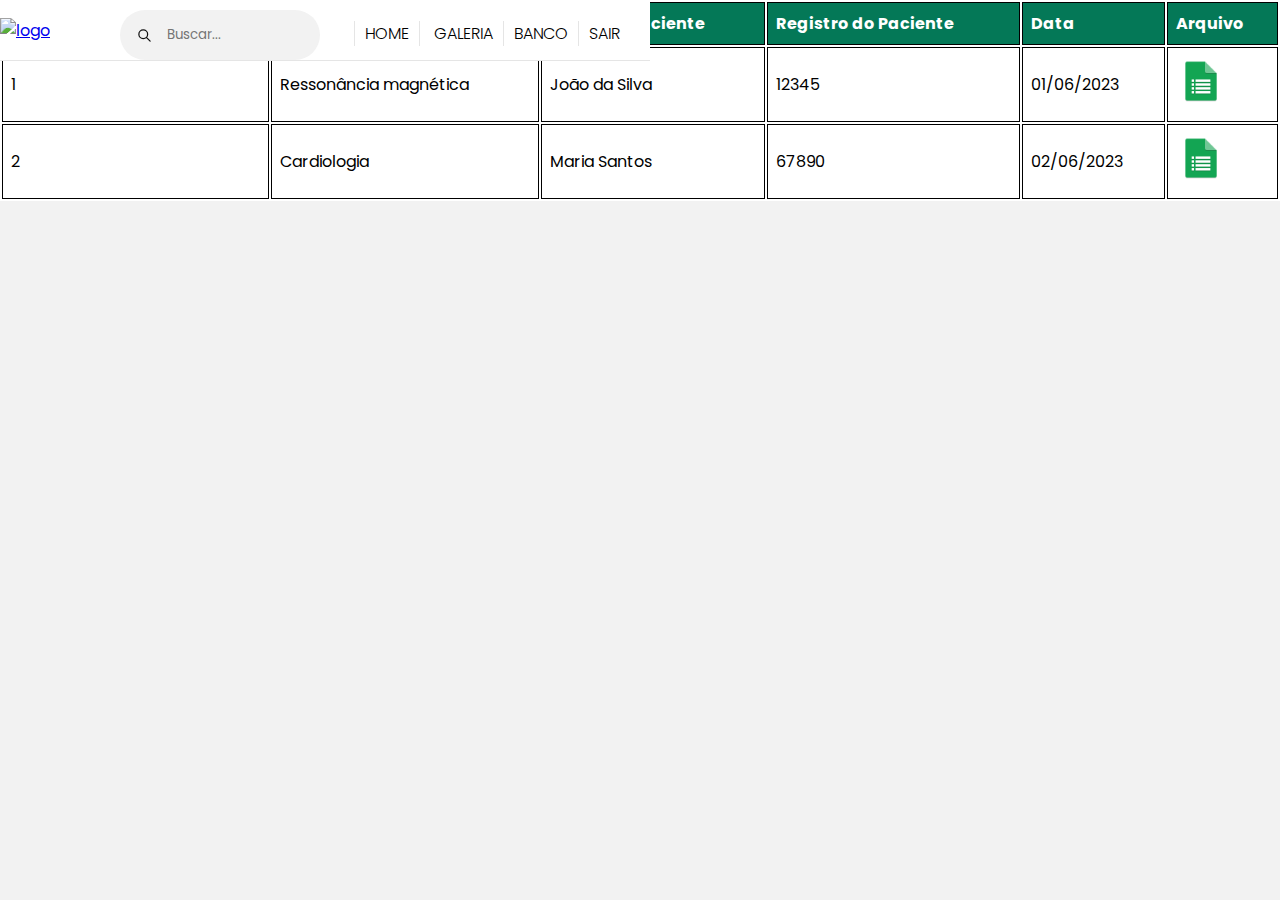
==== SITE-FORMULARIO/Telas/BancoDeForms/banco.html @ 0c25f10d "tela do banco" ====
<!doctype html>
<html lang="en">

<head>
  <meta charset="utf-8">
  <meta name="viewport" content="width=device-width, initial-scale=1">
  <title>Home</title>

  <link href="https://cdn.jsdelivr.net/npm/bootstrap@5.3.0-alpha3/dist/css/bootstrap.min.css" rel="stylesheet"
    integrity="sha384-KK94CHFLLe+nY2dmCWGMq91rCGa5gtU4mk92HdvYe+M/SXH301p5ILy+dN9+nJOZ" crossorigin="anonymous">
  <!--CSS-->
  <link rel="stylesheet" href="./home.css">
  <link rel="stylesheet" href="./pesquisaHeader.css">
  <!--Fontes-->
  <link rel="preconnect" href="https://fonts.googleapis.com">
  <link rel="preconnect" href="https://fonts.gstatic.com" crossorigin>
  <link href="https://fonts.googleapis.com/css2?family=Poppins:wght@200;400;500&display=swap" rel="stylesheet">
  <script type="module" src="https://unpkg.com/ionicons@7.1.0/dist/ionicons/ionicons.esm.js"></script>
  <script nomodule src="https://unpkg.com/ionicons@7.1.0/dist/ionicons/ionicons.js"></script>
  <link rel="preconnect" href="https://fonts.googleapis.com">
  <link rel="preconnect" href="https://fonts.gstatic.com" crossorigin>
  <link href="https://fonts.googleapis.com/css2?family=Poppins:wght@200;400;500;600;700;800;900&display=swap"
    rel="stylesheet">
  <link rel="icon" href="../../images/LOGOTIPO_RHP_SEM_FUNDO.png">

</head>

<body>

  <!--Navbar-->
  <nav class="navbar">
    <div class="container-fluid position-relative">
      <!--Logo-->
      <a href="../home/home.html">
        <img src="https://rhp.com.br/wp-content/uploads/2021/08/logo-rhp-horizontal.svg" class=" float-start logo"
          alt="logo">
      </a>
      <input type="checkbox" id="check">
      <label for="check" class="checkbtn">
        <ion-icon name="menu-outline"></ion-icon>
      </label>
      <ul>
        <li id="pesquisa">
        <form class="form">
          <label for="search" class="labelSearch">
            <input required="" autocomplete="off" placeholder="Buscar..." id="search" type="text">
            <div class="icon">
              <svg stroke-width="2" stroke="currentColor" viewBox="0 0 24 24" fill="none"
                xmlns="http://www.w3.org/2000/svg" class="swap-on">
                <path d="M21 21l-6-6m2-5a7 7 0 11-14 0 7 7 0 0114 0z" stroke-linejoin="round" stroke-linecap="round">
                </path>
              </svg>
              <svg stroke-width="2" stroke="currentColor" viewBox="0 0 24 24" fill="none"
                xmlns="http://www.w3.org/2000/svg" class="swap-off">
                <path d="M10 19l-7-7m0 0l7-7m-7 7h18" stroke-linejoin="round" stroke-linecap="round"></path>
              </svg>
            </div>
            <button type="reset" class="close-btn">
              <svg viewBox="0 0 20 20" class="h-5 w-5" xmlns="http://www.w3.org/2000/svg">
                <path clip-rule="evenodd"
                  d="M4.293 4.293a1 1 0 011.414 0L10 8.586l4.293-4.293a1 1 0 111.414 1.414L11.414 10l4.293 4.293a1 1 0 01-1.414 1.414L10 11.414l-4.293 4.293a1 1 0 01-1.414-1.414L8.586 10 4.293 5.707a1 1 0 010-1.414z"
                  fill-rule="evenodd"></path>
              </svg>
            </button>
          </label>
        </form>
      </li>
        <li id="home" class="escolhas">
          <a href="../home/home.html">Home
          </a>
        </li>
        <li class="escolhas">
          <a href="../Galeria/galeria.html">Galeria
          </a>
        <li id="banco" class="escolhas">
          <a href="../BancoDeForms/banco.html">banco
          </a>
        <li id="sair" class="escolhas">
          <a href="../../../index.html">Sair
          </a>
        </li>
      </ul>
    </div>
  </nav>

  <table>
    <thead>
        <tr>
            <th>Código do Formulário</th>
            <th>Nome do formulário</th>
            <th>Nome do Paciente</th>
            <th>Registro do Paciente</th>
            <th>Data</th>
            <th>Arquivo</th>
        </tr>
    </thead>
    <tbody>
        <tr>
            <td>1</td>
            <td>Ressonância magnética</td>
            <td>João da Silva</td>
            <td>12345</td>
            <td>01/06/2023</td>
            <td>
              <button>
              <a href="../home/banco.html">
              <img src="../../images/icone_forms.png" width="50" height="100%">
              </a>
              </button>
            </td>
        </tr>
        <tr>
            <td>2</td>
            <td>Cardiologia</td>
            <td>Maria Santos</td>
            <td>67890</td>
            <td>02/06/2023</td>
            <td>
              <button>
              <img src="../../images/icone_forms.png" width="50" height="100%">
              </button>
            </td>
        </tr>
        <!-- Adicione mais linhas conforme necessário -->
    </tbody>
</table>

 
  <script src="https://cdn.jsdelivr.net/npm/bootstrap@5.3.0-alpha3/dist/js/bootstrap.bundle.min.js"
    integrity="sha384-ENjdO4Dr2bkBIFxQpeoTz1HIcje39Wm4jDKdf19U8gI4ddQ3GYNS7NTKfAdVQSZe"
    crossorigin="anonymous"></script>
</body>

</html>
---- SITE-FORMULARIO/Telas/BancoDeForms/home.css ----
/* Reset de estilos */
@import url('https://fonts.googleapis.com/css2?family=Poppins:wght@300;400&display=swap');

* {
    margin: 0;
    padding: 0;
    box-sizing: border-box;
    font-family: Poppins;
  }
  
  /*  corpo da página */
  body{

    background: #f2f2f2;
    background-repeat: no-repeat;
    background-size: cover;
    background-position: center;
    height: 100vh
}

  /*navbar */
  nav{
    position: fixed;
    background-color: rgb(255, 255, 255);
    border-bottom: .5px solid #58575727;
    display: flex;
    justify-content: center;
    align-items: center;
  }

  .container-fluid{
    display: flex !important;
    justify-content: center!important;
    align-items: center !important; 
  }
  /*barra de pesquisa*/
  .form{
    width: 300px !important;
    position: relative !important;
    border-radius: 30px !important;
    left: 60px;
  }
  .logo{
    margin-right: 100px;
    width: 330px;
    height: 100%;
  }
  
  /*Tela lateral*/
  nav ul{
    margin-right: 20px;
    margin-top: 10px;
  }
  nav ul li{
    display: inline-block;
    padding: 0 10px;
    border-right: .5px solid #58575727;
  }

  #pesquisa{
    border: none;
  }

  #home{
    border-left: .5px solid #58575727;
  }
  #sair{
    border-right: none;
  }

  nav ul li a{
    color: #000000;
    font-weight: 300;
    text-transform: uppercase;
    text-decoration: none;
    border-bottom: #fff solid 3px;
    transition: 0.25s;
  }

  li a:hover{
    border-bottom: #047857 solid 3px;
  }
  .checkbtn{
    font-size: 30px;
    color: #047857;
    float: right;
    line-height: 80px;
    line-height: 40px;
    margin-right: 40px;
    cursor: pointer;
    display: none;
  }
  #check{
    display: none;
  }
@media (max-width: 1400px){

  .cards {
    grid-template-columns: 350px 350px !important;
    column-gap: 100px !important;
    row-gap: 100px !important;
  }
  
  .container-fluid{
    display: flex !important;
    justify-content: center!important;
    align-items: center !important; 
  }
  nav .logo{
    margin-right: 80px;
    width: 250px;
    height: 100%;
  }
  nav ul li a{
    font-weight: 300;
  }
  .form{
    width: 200px !important;
    position: relative !important;
    border-radius: 30px !important;
    left: 40px;
  }
}

@media (max-width: 1100px){

  .container-fluid{
    display: flex !important;
    justify-content: center!important;
    align-items: center !important; 
    flex-wrap: nowrap;
  }
  nav .logo{
    margin-right: 60px;
    width: 200px;
    height: 80%;
  }
  nav ul li a{
    font-weight: 300;
    transition: 0.1s;
  }
  .form{
    position: relative !important;
    border-radius: 30px !important;
    background: #fff !important;
    width: 45vw !important;
    margin-left: 35% !important;
    margin-top: 20px;
    margin-bottom: 20px;
  }
  
  .checkbtn{
    display: block;
    float: right ;
    margin-right: 40px;
    line-height: 40px;
  }
  ul {
    z-index: 5;
    position: absolute !important;
    width: 100%;
    height: 32vh;
    background: #f2f2f2;
    top: 40px;
    left: -2000px;
    text-align: left;
    transition: all .5s;
    border-bottom: #00000052 solid .5px;
    box-shadow: 0px 0px 5px 5px #00000010;
  }
  nav ul li {
    display: block;
    margin: 0px 0;
    line-height: 55px;
    border: none;
    transition: 0.5s;
    margin-left: 0px;
    cursor: pointer;
  }
  .escolhas{
    margin: 5px;
  }
  #pesquisa{
    border-bottom: #00000034 0.05px solid;
    margin-right: 5%;
  }
  #home{
    border: none;
  }
  nav ul li a{
    border-bottom: none;
  }
  .escolhas:hover{
    background: #0478570e;
  }
  a:active, a:hover{
    z-index: 4;
    background: none;
    color: #047857;
  }
  #check:checked ~ ul{
    left: 0;
  }
}
@media (max-width: 880px) {
  .cards {
    grid-template-columns: 350px !important;
    column-gap: 100px !important;
    row-gap: 100px !important;
  }
  .form{
    position: relative !important;
    border-radius: 30px !important;
    background: #fff !important;
    width: 42vw !important;
    margin-left: 30% !important;
    margin-top: 20px;
    margin-bottom: 20px;
  }
  
  .checkbtn{
    display: block;
    float: right ;
    margin-right: 40px;
    line-height: 40px;
  }
  ul {
    z-index: 5;
    position: absolute !important;
    width: 100%;
    height: 32vh;
    background: #f2f2f2;
    top: 40px;
    left: -2000px;
    text-align: left;
    transition: all .5s;
    border-bottom: none;
    box-shadow: 0px 0px 5px 5px #00000010;
  }
  nav ul li {
    display: block;
    margin: 0px 0;
    line-height: 55px;
    border: none;
    transition: 0.5s;
    margin-left: 0px;
    cursor: pointer;
  }
  .escolhas{
    margin: 5px;
  }
  #pesquisa{
    border-bottom: #00000034 0.05px solid;
    margin-right: 5%;
  }
  #home{
    border: none;
  }
  nav ul li a{
    border-bottom: none;
  }
  li:hover{
    background: #0478570e;
  }
  a:active, a:hover{
    z-index: 4;
    background: none;
    color: #047857;
  }
  #check:checked ~ ul{
    left: 0;
  }
  }
  nav logo{
    margin-right: 1em ;
  }
/*Barra inferior */
  .geral{
    display: flex;
    justify-content: center;
    align-items: center;
    flex-direction: column;
    padding-top: 20px;
  }
  .geral h1{
    position: relative;
    font-weight: 600;
    font-size: 36px;
    line-height: 54px;
    color: #047857;
    text-shadow: 2px 3px 2px rgba(37, 44, 38, 0.103);
  }
  @media (max-width: 650px) {
    .form{
      position: relative !important;
      border-radius: 30px !important;
      background: #fff !important;
      width: 45vw !important;
      margin-left: 30% !important;
      margin-top: 20px;
      margin-bottom: 20px;
    }
    .geral h1{
      position: relative;
      font-weight: 600;
      font-size: 27px;
      line-height: 54px;
      color: #047857;
      text-shadow: 2px 3px 2px rgba(37, 44, 38, 0.103);
    }
    .checkbtn{
      display: block;
      float: right ;
      margin-right: 40px;
      line-height: 40px;
    }
    ul {
      z-index: 5;
      position: absolute !important;
      width: 100%;
      height: 32vh;
      background: #f2f2f2;
      top: 40px;
      left: -2000px;
      text-align: left;
      transition: all .5s;
      border-bottom: none;
      box-shadow: 0px 0px 5px 5px #00000010;
    }
    nav ul li {
      display: block;
      margin: 0px 0;
      line-height: 55px;
      border: none;
      transition: 0.5s;
      margin-left: 0px;
      cursor: pointer;
    }
    .escolhas{
      margin: 5px;
    }
    #pesquisa{
      border-bottom: #00000034 0.05px solid;
      margin-right: 5%;
    }
    #home{
      border: none;
    }
    nav ul li a{
      border-bottom: none;
    }
    li:hover{
      background: #0478570e;
    }
    a:active, a:hover{
      z-index: 4;
      background: none;
      color: #047857;
    }
    #check:checked ~ ul{
      left: 0;
    }
    .cards {
      margin-left: 15%;
    }
  }
  
  
  
  
  table {
    background-color: white;
    width: 100%;
}

th, td {
    border: 1px solid black;
    padding: 8px;
    text-align: left;
}

th {
    background-color: #047857;
    color: white;
  
}

table button {
border: none;
background-color: white;

}
---- SITE-FORMULARIO/Telas/BancoDeForms/pesquisaHeader.css ----
/* From uiverse.io by @satyamchaudharydev */
/* this button is inspired by -- whatsapp input */
/* == type to see fully interactive and click the close buttom to remove the text  == */

.form {
  --input-bg: #f2f2f2;
  /*  background of input */
  --padding: 1.5em;
  --rotate: 80deg;
  /*  rotation degree of input*/
  --gap: 2em;
  /*  gap of items in input */
  --icon-change-color: #047857;
  /*  when rotating changed icon color */
  --height: 50px;
  /*  height */
  width: 400px;
  padding-inline-end: 1em;
  /*  change this for padding in the end of input */
  background: var(--input-bg);
  position: relative;
  border-radius: 8px;
  translate: -30%;
  
}

.form label {
  display: flex;
  align-items: center;
  width: 100%;
  height: var(--height);
}

.form input {
  width: 100%;
  padding-inline-start: calc(var(--padding) + var(--gap));
  outline: none;
  background: none;
  border: 0;
}
/* style for both icons -- search,close */
.form svg {
  /* display: block; */
  color: #111;
  transition: 0.3s cubic-bezier(0.4, 0, 0.2, 1);
  position: absolute;
  height: 15px;
}
/* search icon */
.icon {
  position: absolute;
  left: var(--padding);
  transition: 0.3s cubic-bezier(0.4, 0, 0.2, 1);
  display: flex;
  justify-content: center;
  align-items: center;
}
/* arrow-icon*/
.swap-off {
  transform: rotate(-80deg);
  opacity: 0;
  visibility: hidden;
}
/* close button */
.close-btn {
  /* removing default bg of button */
  background: none;
  border: none;
  right: calc(var(--padding) - var(--gap));
  box-sizing: border-box;
  display: flex;
  align-items: center;
  justify-content: center;
  color: #111;
  padding: 0.1em;
  width: 20px;
  height: 20px;
  border-radius: 50%;
  transition: 0.3s;
  opacity: 0;
  transform: scale(0);
  visibility: hidden;
}

.form input:focus ~ .icon {
  transform: rotate(var(--rotate)) scale(1.3);
}

.form input:focus ~ .icon .swap-off {
  opacity: 1;
  transform: rotate(-80deg);
  visibility: visible;
  color: var(--icon-change-color);
}

.form input:focus ~ .icon .swap-on {
  opacity: 0;
  visibility: visible;
}

.form input:valid ~ .icon {
  transform: scale(1.3) rotate(var(--rotate));
}

.form input:valid ~ .icon .swap-off {
  opacity: 1;
  visibility: visible;
  color: var(--icon-change-color);
}

.form input:valid ~ .icon .swap-on {
  opacity: 0;
  visibility: visible;
}

.form input:valid ~ .close-btn {
  opacity: 1;
  visibility: visible;
  transform: scale(1);
  transition: 0s;
}
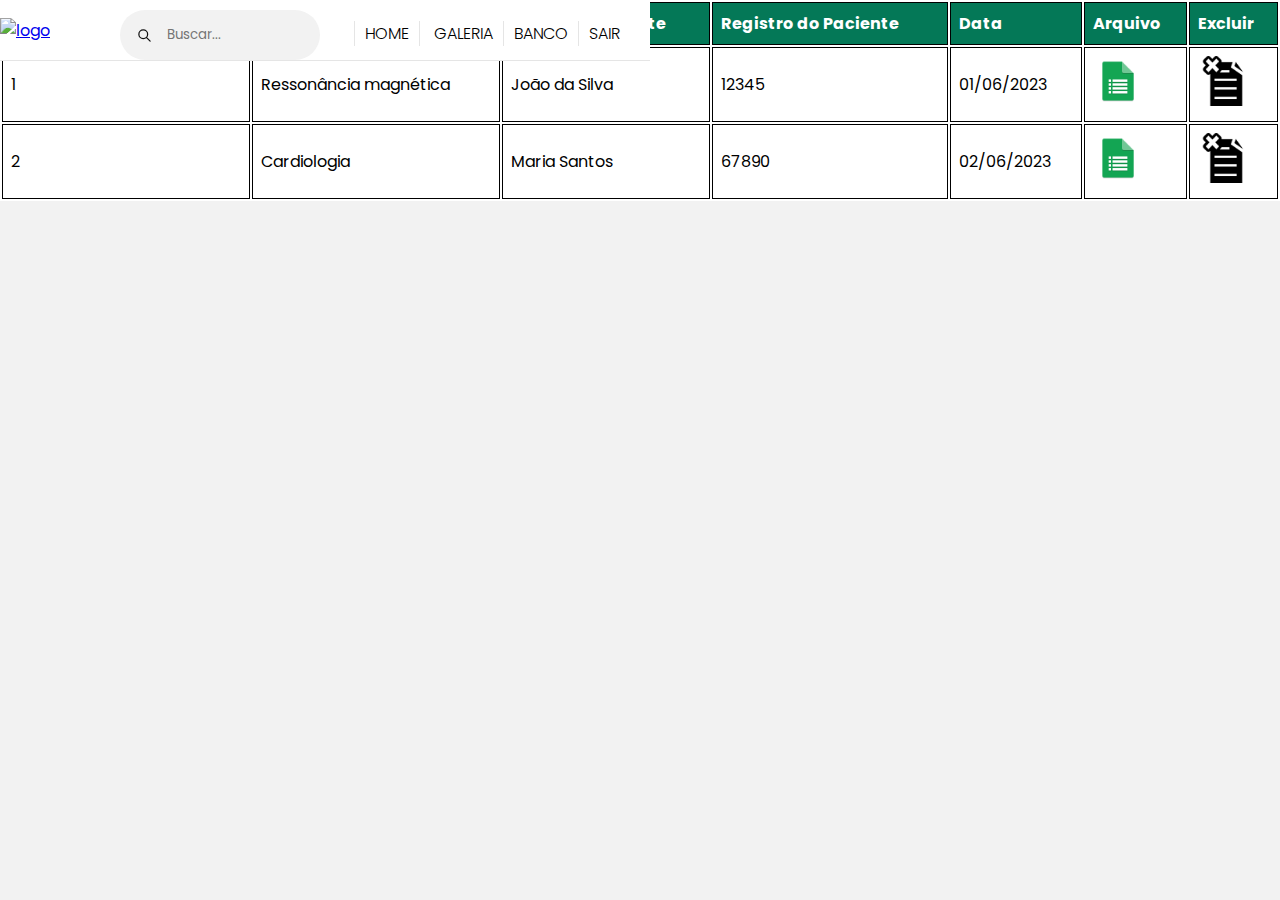
==== commit 7777915c: "botão de excluir/validator no banco" ====
--- a/SITE-FORMULARIO/Telas/BancoDeForms/banco.html
+++ b/SITE-FORMULARIO/Telas/BancoDeForms/banco.html
@@ -92,6 +92,7 @@
             <th>Registro do Paciente</th>
             <th>Data</th>
             <th>Arquivo</th>
+            <th>Excluir</th>
         </tr>
     </thead>
     <tbody>
@@ -103,9 +104,12 @@
             <td>01/06/2023</td>
             <td>
               <button>
-              <a href="../home/banco.html">
               <img src="../../images/icone_forms.png" width="50" height="100%">
-              </a>
+              </button>
+            </td>
+            <td>
+              <button onclick="exibirConfirmacao()">
+              <img src="../../images/excluir.png" width="50" height="100%">
               </button>
             </td>
         </tr>
@@ -120,6 +124,11 @@
               <img src="../../images/icone_forms.png" width="50" height="100%">
               </button>
             </td>
+            <td>
+              <button onclick="exibirConfirmacao()">
+              <img src="../../images/excluir.png" width="50" height="100%">
+              </button>
+            </td>
         </tr>
         <!-- Adicione mais linhas conforme necessário -->
     </tbody>
@@ -128,7 +137,22 @@
  
   <script src="https://cdn.jsdelivr.net/npm/bootstrap@5.3.0-alpha3/dist/js/bootstrap.bundle.min.js"
     integrity="sha384-ENjdO4Dr2bkBIFxQpeoTz1HIcje39Wm4jDKdf19U8gI4ddQ3GYNS7NTKfAdVQSZe"
-    crossorigin="anonymous"></script>
+    crossorigin="anonymous">
+  </script>
+
+<script>
+  function exibirConfirmacao() {
+    if (confirm('Tem certeza que deseja excluir?')) {
+      // Aqui você pode adicionar a lógica para excluir o item
+      alert('Item excluído com sucesso!');
+    } else {
+      // Aqui você pode adicionar a lógica para cancelar a exclusão
+      alert('Exclusão cancelada.');
+    }
+  }
+</script>
+
+
 </body>
 
 </html>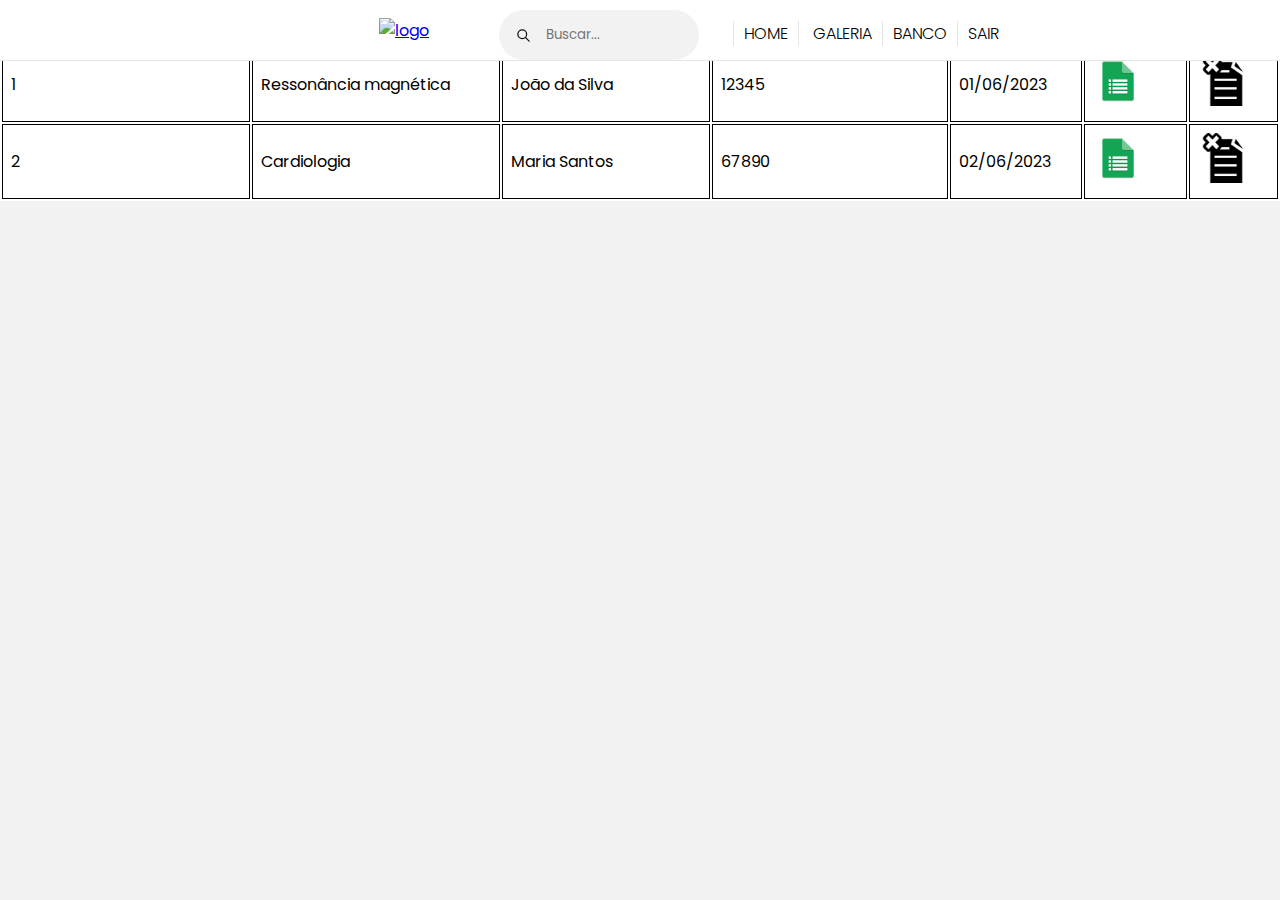
==== commit a04265ca: "ajeitando os icones" ====
--- a/SITE-FORMULARIO/Telas/BancoDeForms/banco.html
+++ b/SITE-FORMULARIO/Telas/BancoDeForms/banco.html
@@ -21,7 +21,30 @@
   <link rel="preconnect" href="https://fonts.gstatic.com" crossorigin>
   <link href="https://fonts.googleapis.com/css2?family=Poppins:wght@200;400;500;600;700;800;900&display=swap"
     rel="stylesheet">
-  <link rel="icon" href="../../images/LOGOTIPO_RHP_SEM_FUNDO.png">
+  <!--FAVICON-->
+  <link
+  rel="icon"
+  href="../../images/favicon-16x16.png"
+  type="image/png"
+  sizes="16x16"
+/>
+<link
+  rel="icon"
+  href="../../images/favicon-32x32.png"
+  type="image/png"
+  sizes="32x32"
+/>
+<link
+  rel="apple-touch-icon"
+  href="../../images/apple-touch-icon.png"
+  type="image/png"
+  sizes="180x180"
+/>
+<link
+  rel="manifest"
+  href="../../images/android-chrome-512x512.png"
+  type="image/png"
+/>
 
 </head>
 
--- a/SITE-FORMULARIO/Telas/BancoDeForms/home.css
+++ b/SITE-FORMULARIO/Telas/BancoDeForms/home.css
@@ -26,6 +26,7 @@
     display: flex;
     justify-content: center;
     align-items: center;
+    width: 110%;
   }
 
   .container-fluid{
@@ -159,7 +160,7 @@
     z-index: 5;
     position: absolute !important;
     width: 100%;
-    height: 32vh;
+    height: 900%;
     background: #f2f2f2;
     top: 40px;
     left: -2000px;
@@ -175,10 +176,11 @@
     border: none;
     transition: 0.5s;
     margin-left: 0px;
-    cursor: pointer;
+    
   }
   .escolhas{
     margin: 5px;
+    cursor: pointer;
   }
   #pesquisa{
     border-bottom: #00000034 0.05px solid;
@@ -228,7 +230,7 @@
     z-index: 5;
     position: absolute !important;
     width: 100%;
-    height: 32vh;
+    height: 900%;
     background: #f2f2f2;
     top: 40px;
     left: -2000px;
@@ -244,10 +246,11 @@
     border: none;
     transition: 0.5s;
     margin-left: 0px;
-    cursor: pointer;
+    
   }
   .escolhas{
     margin: 5px;
+    cursor: pointer;
   }
   #pesquisa{
     border-bottom: #00000034 0.05px solid;
@@ -259,7 +262,7 @@
   nav ul li a{
     border-bottom: none;
   }
-  li:hover{
+  .escolhas:hover{
     background: #0478570e;
   }
   a:active, a:hover{
@@ -318,7 +321,7 @@
       z-index: 5;
       position: absolute !important;
       width: 100%;
-      height: 32vh;
+      height: 900%;
       background: #f2f2f2;
       top: 40px;
       left: -2000px;
@@ -327,6 +330,9 @@
       border-bottom: none;
       box-shadow: 0px 0px 5px 5px #00000010;
     }
+    nav{
+      position: absolute I !important;
+    }
     nav ul li {
       display: block;
       margin: 0px 0;
@@ -334,10 +340,11 @@
       border: none;
       transition: 0.5s;
       margin-left: 0px;
-      cursor: pointer;
+      
     }
     .escolhas{
       margin: 5px;
+      cursor: pointer;
     }
     #pesquisa{
       border-bottom: #00000034 0.05px solid;
@@ -349,7 +356,7 @@
     nav ul li a{
       border-bottom: none;
     }
-    li:hover{
+    .escolhas:hover{
       background: #0478570e;
     }
     a:active, a:hover{
